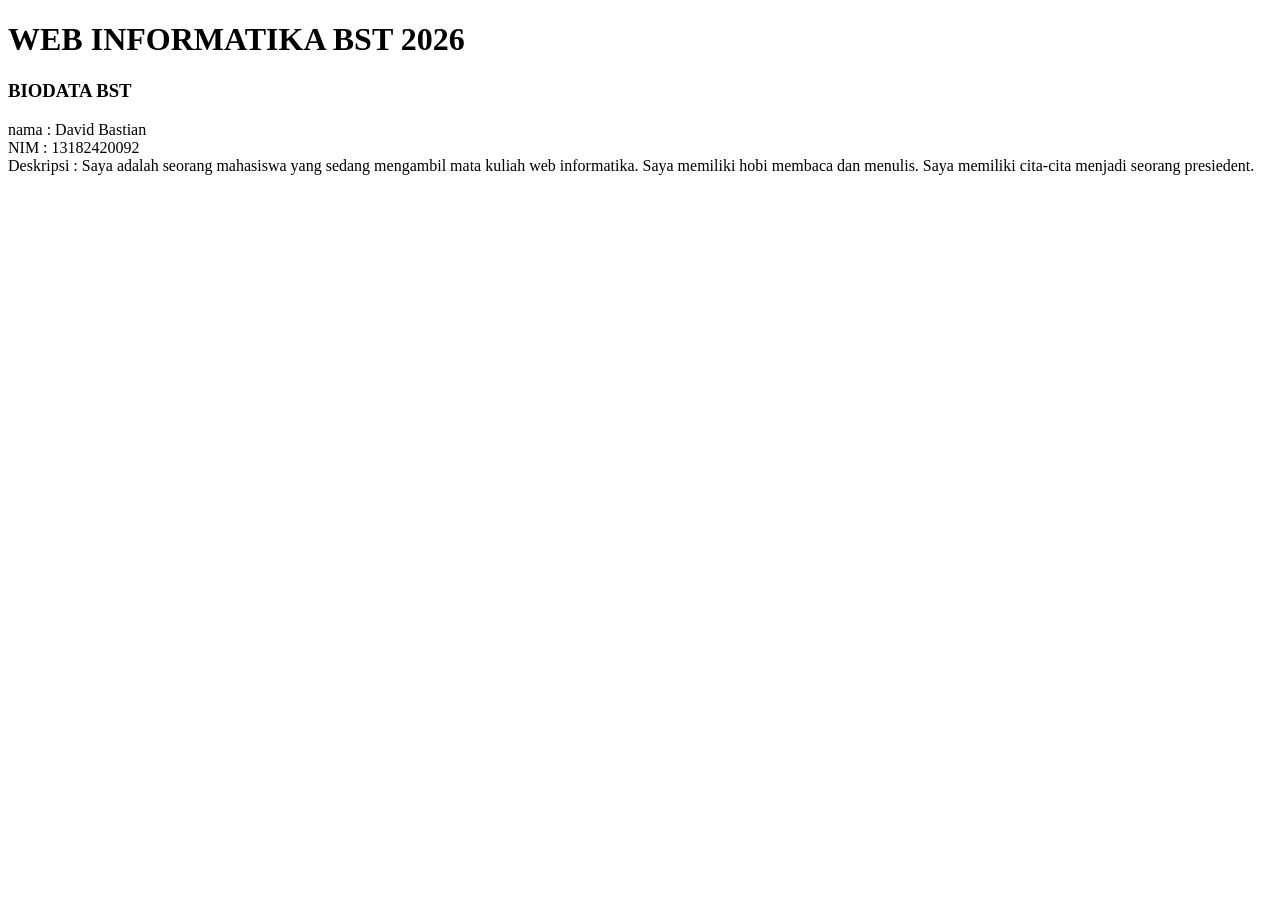
==== index.html @ d93e368c "membuat index" ====
<!DOCTYPE html>
<html lang="en">
  <head>
    <meta charset="UTF-8" />
    <meta name="viewport" content="width=device-width, initial-scale=1.0" />
    <title>WEB INFORMATIKA C 2026</title>
  </head>
  <body>
    <h1>WEB INFORMATIKA BST 2026</h1>
    <h3>BIODATA BST</h3>
    <p>
      nama : David Bastian <br />
      NIM : 13182420092 <br />
      Deskripsi : Saya adalah seorang mahasiswa yang sedang mengambil mata
      kuliah web informatika. Saya memiliki hobi membaca dan menulis. Saya
      memiliki cita-cita menjadi seorang presiedent.
    </p>
  </body>
</html>
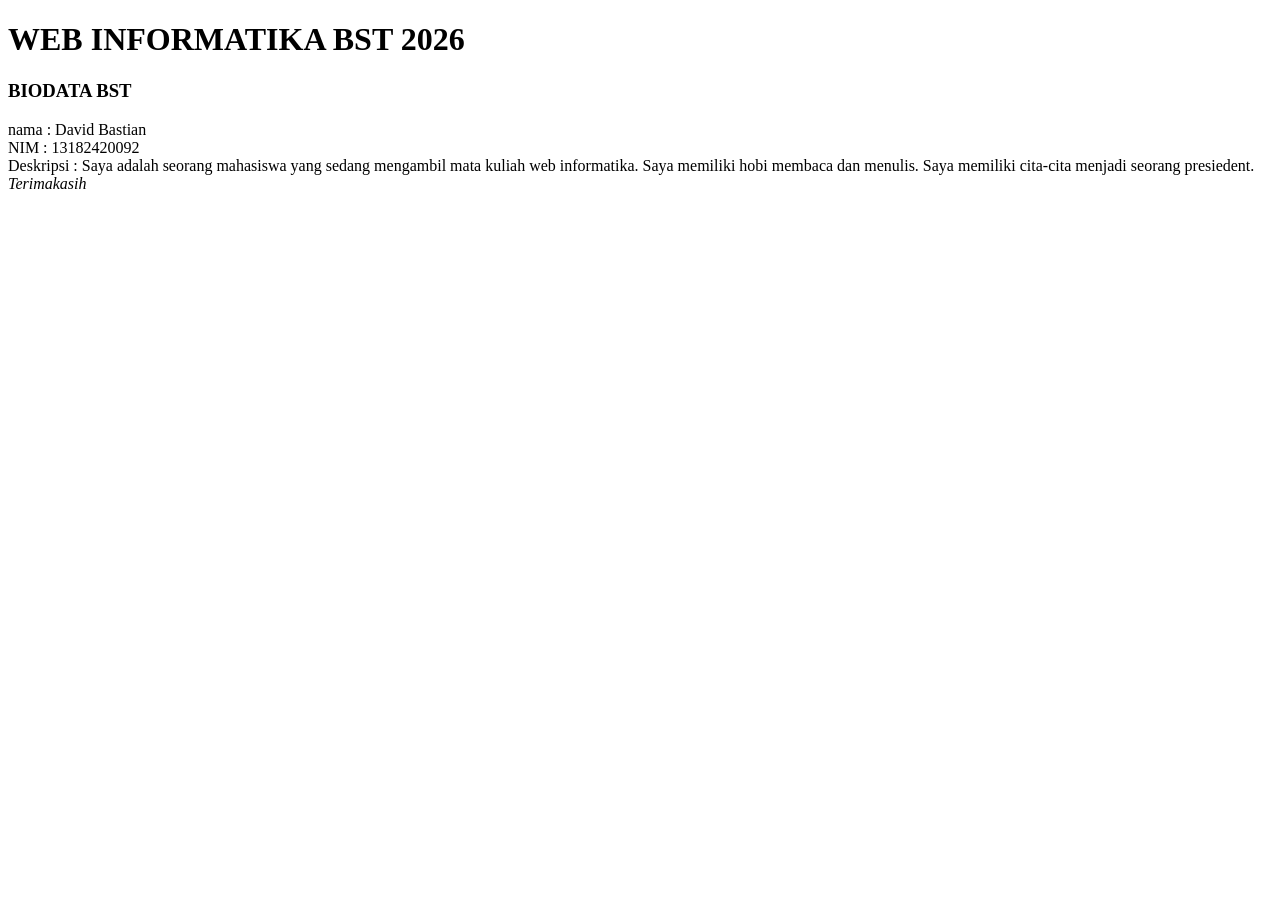
==== commit b52ddcb6: "membuat italic terima kasih" ====
--- a/index.html
+++ b/index.html
@@ -13,7 +13,7 @@
       NIM : 13182420092 <br />
       Deskripsi : Saya adalah seorang mahasiswa yang sedang mengambil mata
       kuliah web informatika. Saya memiliki hobi membaca dan menulis. Saya
-      memiliki cita-cita menjadi seorang presiedent.
+      memiliki cita-cita menjadi seorang presiedent. <i>Terimakasih</i>
     </p>
   </body>
 </html>
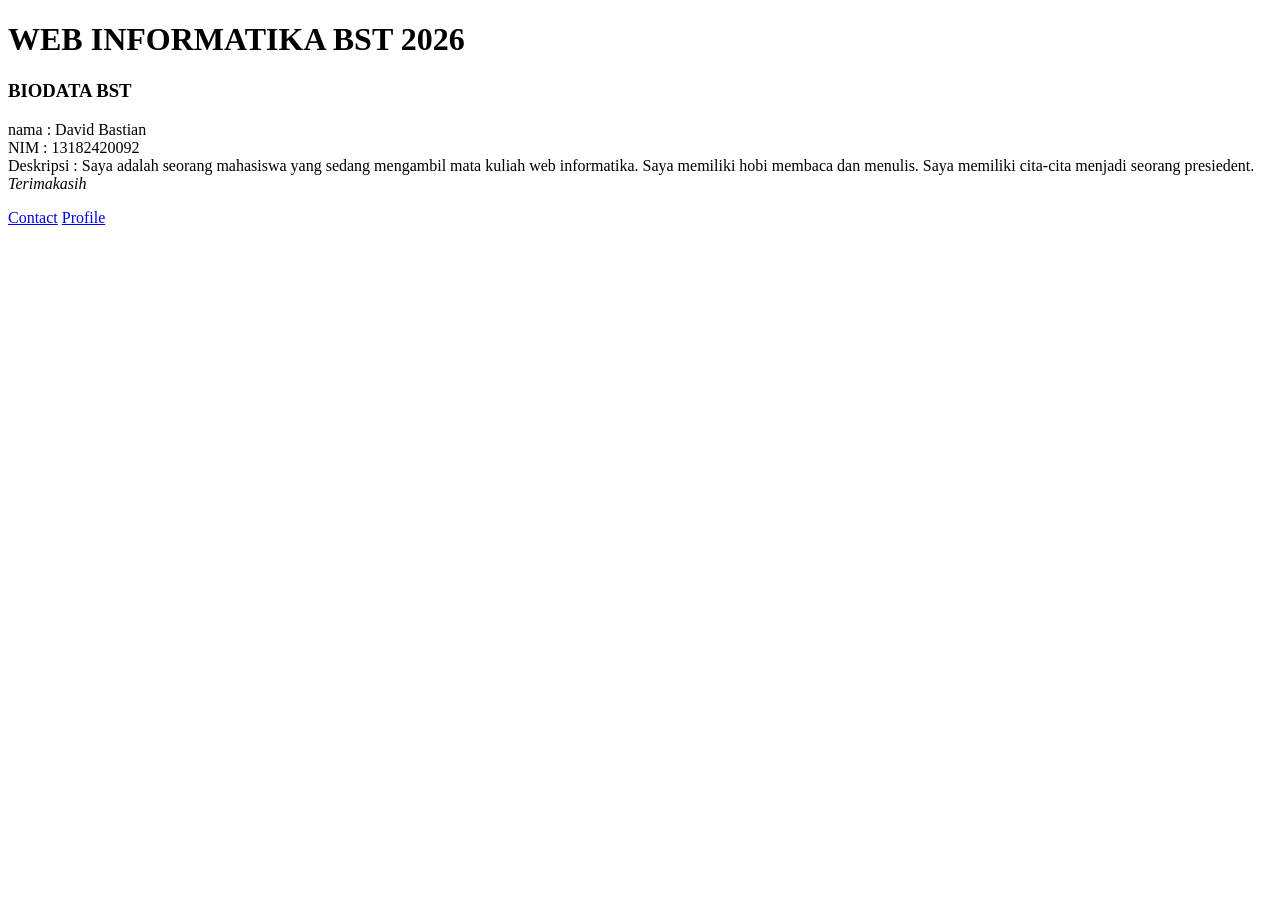
==== commit fc24ad50: "buat contak dan profil" ====
--- a/index.html
+++ b/index.html
@@ -15,5 +15,7 @@
       kuliah web informatika. Saya memiliki hobi membaca dan menulis. Saya
       memiliki cita-cita menjadi seorang presiedent. <i>Terimakasih</i>
     </p>
+   <a href="contact.html">Contact</a>
+   <a href="profile.html">Profile</a>
   </body>
 </html>
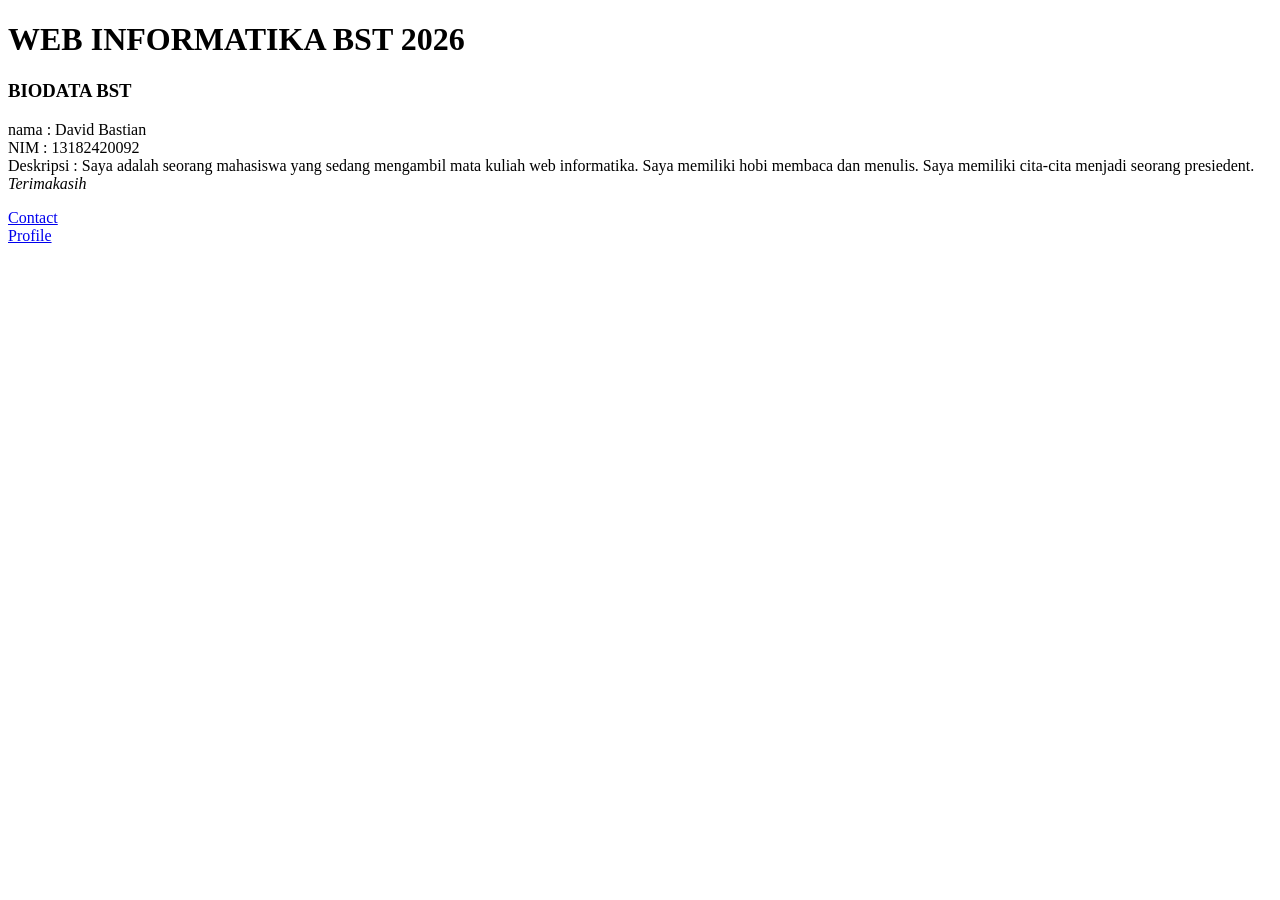
==== commit d108ba65: "tambahan spasi baris diantara contac dan profil" ====
--- a/index.html
+++ b/index.html
@@ -15,7 +15,7 @@
       kuliah web informatika. Saya memiliki hobi membaca dan menulis. Saya
       memiliki cita-cita menjadi seorang presiedent. <i>Terimakasih</i>
     </p>
-   <a href="contact.html">Contact</a>
-   <a href="profile.html">Profile</a>
+    <a href="contact.html">Contact</a><br />
+    <a href="profile.html">Profile</a>
   </body>
 </html>
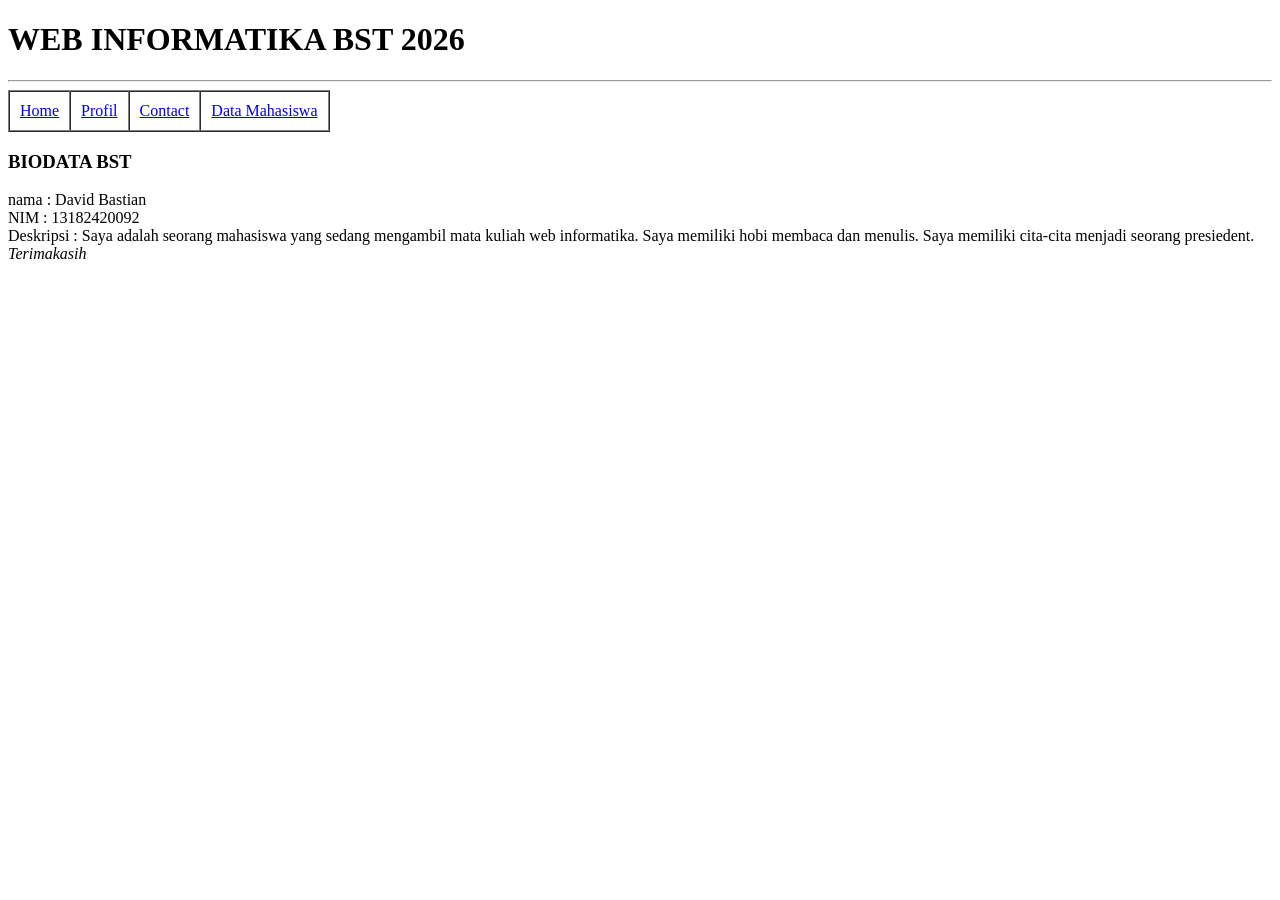
==== commit b0b4f66a: "buat data mahasiswa" ====
--- a/index.html
+++ b/index.html
@@ -7,7 +7,16 @@
   </head>
   <body>
     <h1>WEB INFORMATIKA BST 2026</h1>
-    <h3>BIODATA BST</h3>
+    <hr />
+    <table border="1" cellspacing="0" cellpadding="10">
+      <tr>
+        <td><a href="index.html"> Home </a></td>
+        <td><a href="profile.html">Profil</a></td>
+        <td><a href="contact.html">Contact </a></td>
+        <td> <a href="mahasiswa.html"> Data Mahasiswa </a></td>
+      </tr>
+    </table>
+        <h3>BIODATA BST</h3>
     <p>
       nama : David Bastian <br />
       NIM : 13182420092 <br />
@@ -15,7 +24,6 @@
       kuliah web informatika. Saya memiliki hobi membaca dan menulis. Saya
       memiliki cita-cita menjadi seorang presiedent. <i>Terimakasih</i>
     </p>
-    <a href="contact.html">Contact</a><br />
-    <a href="profile.html">Profile</a>
+    <br />
   </body>
 </html>
